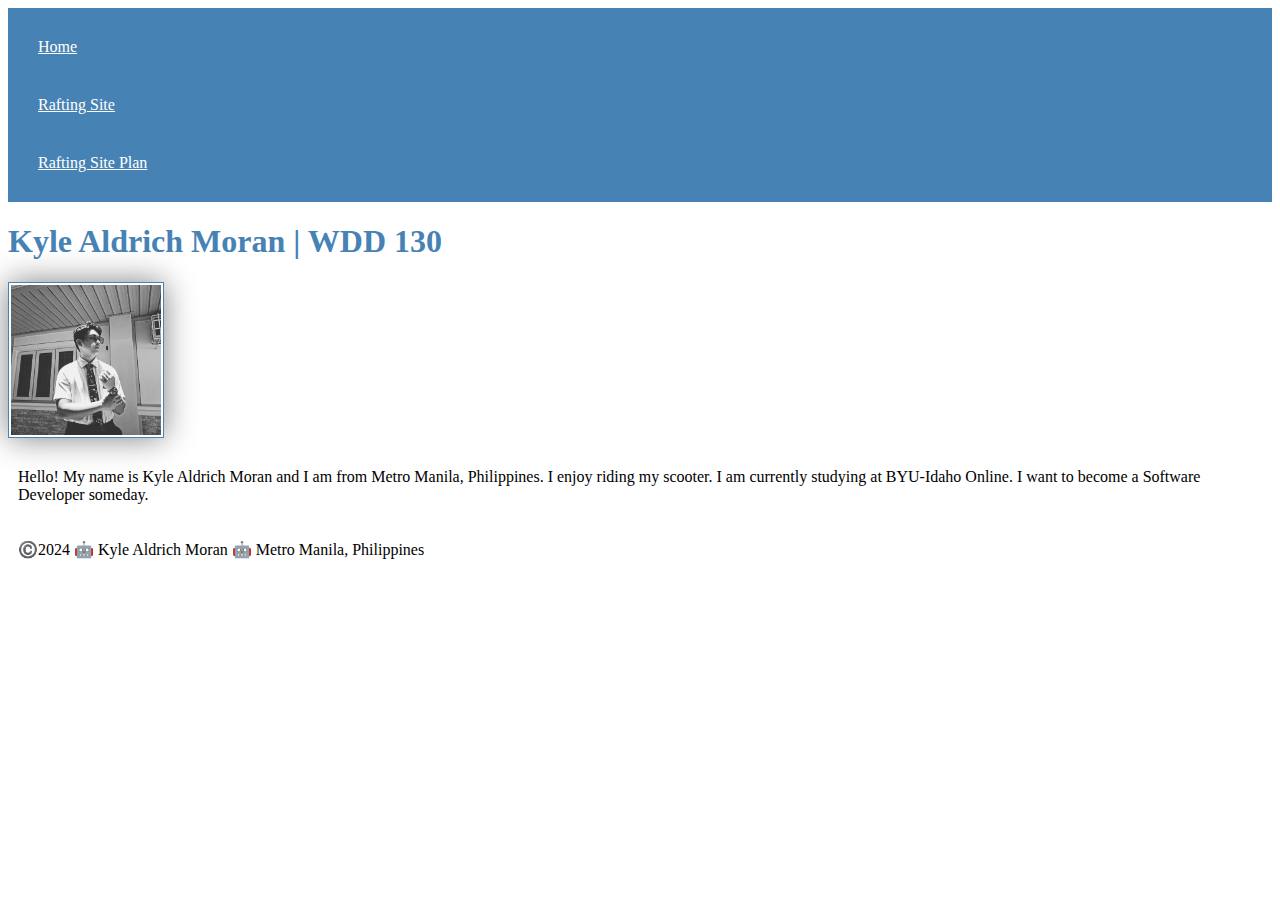
==== index.html @ ad28ed13 "css added" ====
<!doctype html>
<html lang="en-US">
  <head>
    <link rel="stylesheet" href="styles/styles.css">
    <meta charset="utf-8" />
    <meta name="viewport" content="width=device-width,initial-scale=1.0" />
    <title>Kyle Aldrich Moran | WDD 130</title>
  </head>
  <body>
    <header>
        <nav>
            <a href="#">Home</a>
            <a href="wwr/">Rafting Site</a>
            <a href="wwr/site-plan-rafting.html">Rafting Site Plan</a>
        </nav>
    </header>
    <main>
        <h1>Kyle Aldrich Moran | WDD 130</h1>
        <img src="images/profile.jpg" alt="Hello, my name is Kyle Aldrich Moran" width="200">
        <p>Hello! My name is Kyle Aldrich Moran and I am from Metro Manila, Philippines. I enjoy riding my scooter.
          I am currently studying at BYU-Idaho Online. I want to become a Software Developer someday. 
        </p>
    </main>
    <footer>
      <p>©️2024 🤖 Kyle Aldrich Moran 🤖 Metro Manila, Philippines</p>
    </footer>
  </body>
</html>
---- styles/styles.css ----
nav {
    background-color: steelblue;
    padding: 10px;
}
nav a {
    color: white;
    display: block;
    padding: 20px;
}
h1 {
    color: steelblue;
}
img {
    width: 150px;
    height: auto;
    border: 1px solid steelblue;
    padding: 2px;
    box-shadow: 0 0 30px gray;
}
p {
    padding: 10px;
}
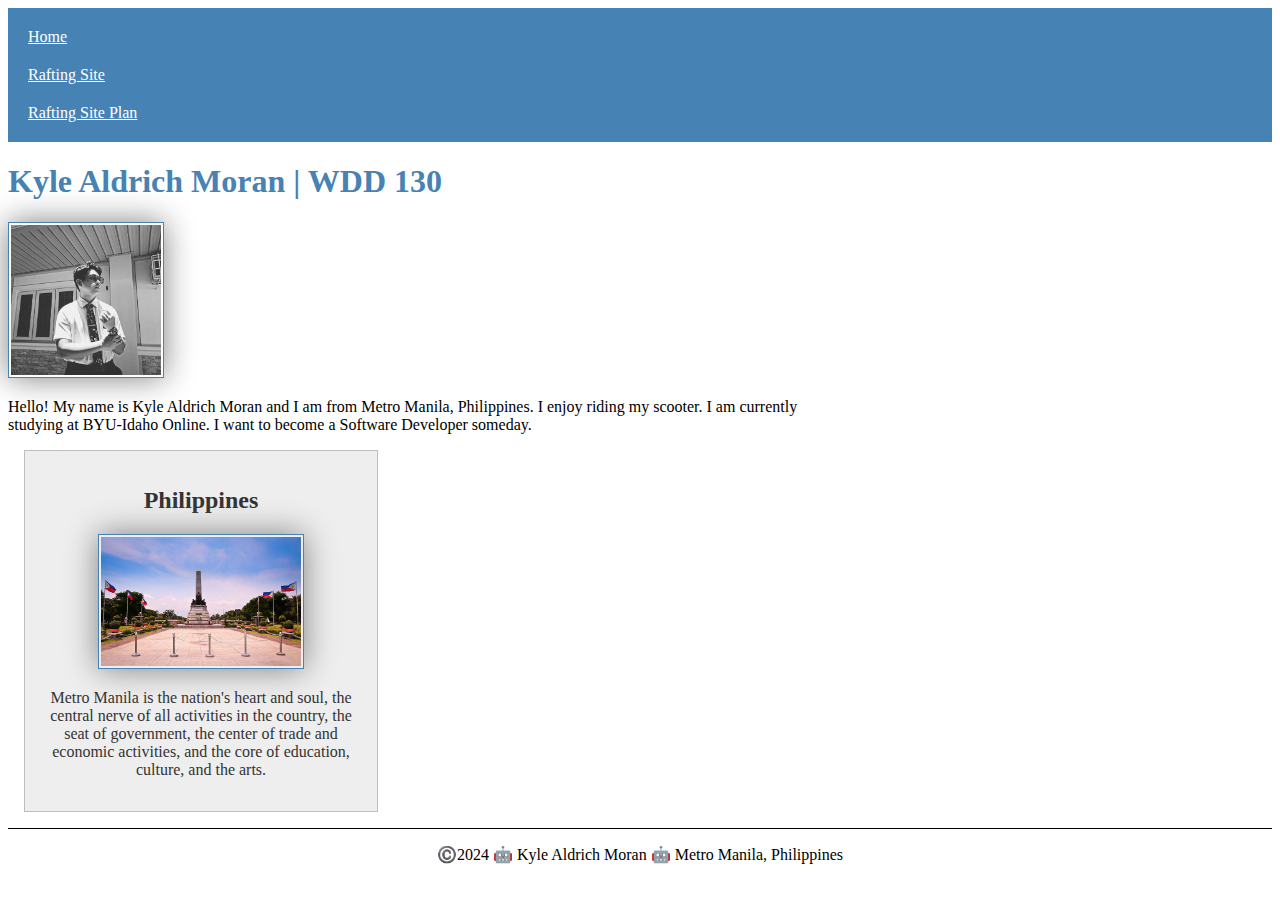
==== commit 2b5fa353: "updated" ====
--- a/index.html
+++ b/index.html
@@ -1,11 +1,16 @@
 <!doctype html>
 <html lang="en-US">
+
   <head>
+    <meta charset="utf-8">
+    <meta name="viewport" content="width=device-width,initial-scale=1.0">
+    <title>Kyle Aldrich Moran | WDD 130</title>
+    <meta name="description" content="Kyle Aldrich Moran's BYU-Idaho WDD 133 course home page">
+    <meta name="author" content="Kyle Aldrich Moran">
+
     <link rel="stylesheet" href="styles/styles.css">
-    <meta charset="utf-8" />
-    <meta name="viewport" content="width=device-width,initial-scale=1.0" />
-    <title>Kyle Aldrich Moran | WDD 130</title>
   </head>
+
   <body>
     <header>
         <nav>
@@ -21,8 +26,15 @@
           I am currently studying at BYU-Idaho Online. I want to become a Software Developer someday. 
         </p>
     </main>
+    <aside>
+      <h2>Philippines</h2>
+      <img src="images/rizal-park.jpg" alt="Rizal Park, Tourist Spot in Metro Manila">
+      <p>Metro Manila is the nation's heart and soul, the central nerve of all activities in the country, 
+        the seat of government, the center of trade and economic activities, and the core of education, culture, and the arts.</p>
+    </aside>
     <footer>
       <p>©️2024 🤖 Kyle Aldrich Moran 🤖 Metro Manila, Philippines</p>
     </footer>
   </body>
+  
 </html>
--- a/styles/styles.css
+++ b/styles/styles.css
@@ -5,7 +5,7 @@
 nav a {
     color: white;
     display: block;
-    padding: 20px;
+    padding: 10px;
 }
 h1 {
     color: steelblue;
@@ -19,4 +19,35 @@
 }
 p {
     padding: 10px;
+}
+main {
+    max-width: 840px;
+}
+main img {
+    width: 150px;
+    height: auto;
+    border: 1px solid steelblue;
+    padding: 2px;
+    box-shadow: 0 0 30px gray;
+}
+aside {
+    width: 20em;
+    margin: 1em;
+    border: 1px solid rgba(0, 0, 0, 0.2);
+    padding: 1em;
+    background-color: #eee;
+    color: #333;
+    text-align: center;
+}
+aside img {
+    width: 200px;
+    height: auto;
+}
+p {
+    padding: 0;
+}
+footer {
+    margin-top: 1em;
+    border-top: 1px solid #000;
+    text-align: center;
 }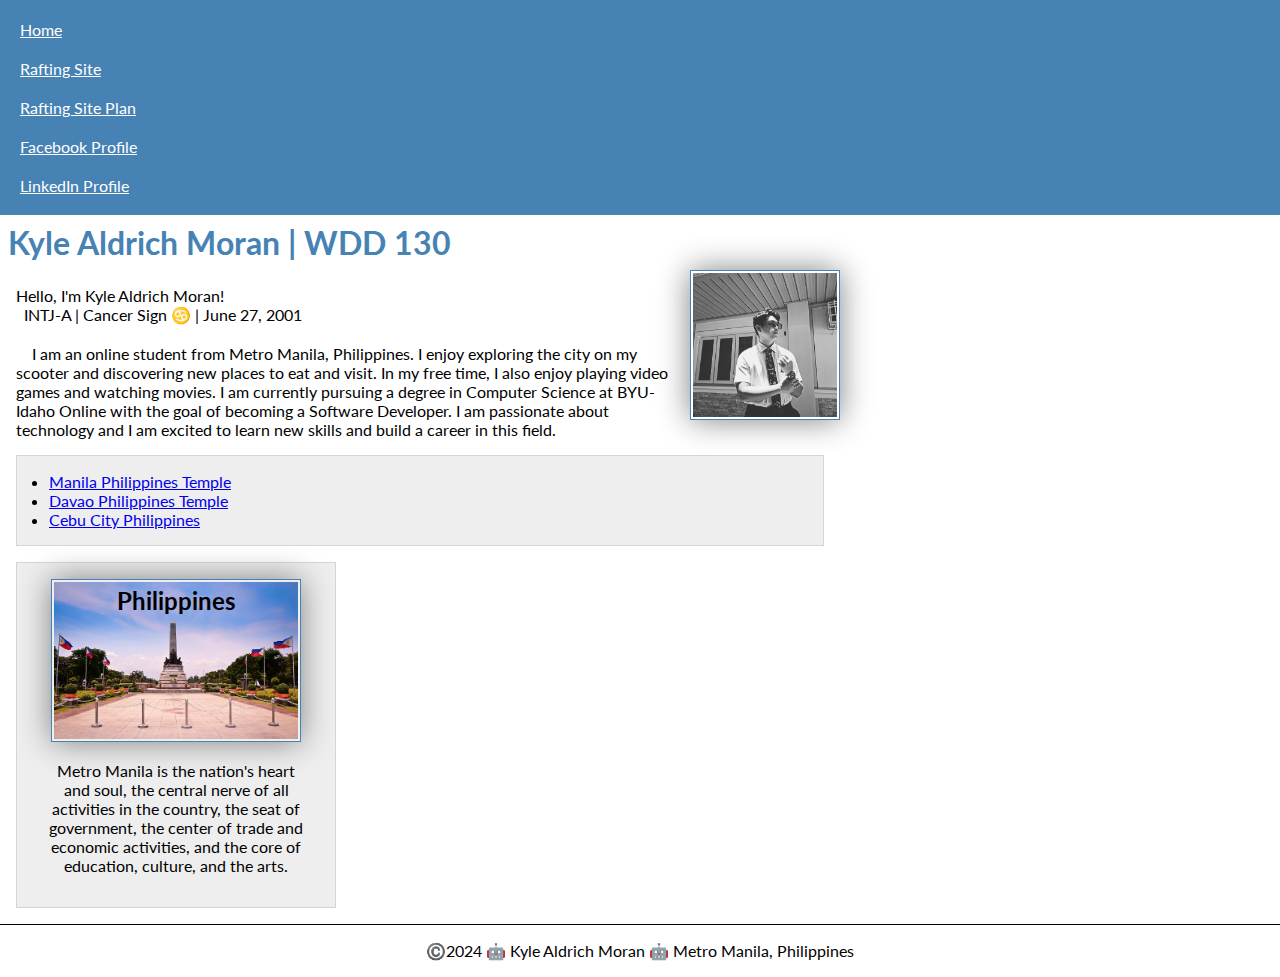
==== commit 073f05d1: "updated May 09, 2024" ====
--- a/index.html
+++ b/index.html
@@ -1,32 +1,43 @@
-<!doctype html>
+
+<!DOCTYPE html>
 <html lang="en-US">
-
   <head>
     <meta charset="utf-8">
     <meta name="viewport" content="width=device-width,initial-scale=1.0">
     <title>Kyle Aldrich Moran | WDD 130</title>
     <meta name="description" content="Kyle Aldrich Moran's BYU-Idaho WDD 133 course home page">
     <meta name="author" content="Kyle Aldrich Moran">
-
     <link rel="stylesheet" href="styles/styles.css">
   </head>
-
   <body>
     <header>
         <nav>
             <a href="#">Home</a>
             <a href="wwr/">Rafting Site</a>
             <a href="wwr/site-plan-rafting.html">Rafting Site Plan</a>
+            <a href="https://www.facebook.com/Alderesuu/">Facebook Profile</a>
+            <a href="linkedin.com/in/kyle-aldrich-moran-945b67278">LinkedIn Profile</a>
+            <link rel="preconnect" href="https://fonts.googleapis.com">
+<link rel="preconnect" href="https://fonts.gstatic.com" crossorigin>
+<link href="https://fonts.googleapis.com/css2?family=Lato:ital,wght@0,100;0,300;0,400;0,700;0,900;1,100;1,300;1,400;1,700;1,900&family=Merriweather:ital,wght@0,300;0,400;0,700;0,900;1,300;1,400;1,700;1,900&display=swap" rel="stylesheet">
         </nav>
     </header>
     <main>
         <h1>Kyle Aldrich Moran | WDD 130</h1>
         <img src="images/profile.jpg" alt="Hello, my name is Kyle Aldrich Moran" width="200">
-        <p>Hello! My name is Kyle Aldrich Moran and I am from Metro Manila, Philippines. I enjoy riding my scooter.
-          I am currently studying at BYU-Idaho Online. I want to become a Software Developer someday. 
-        </p>
+        <p>Hello, I'm Kyle Aldrich Moran!
+          <br> 
+          &nbsp; INTJ-A | Cancer Sign ♋ | June 27, 2001
+          <br> <br>
+          &emsp; I am an online student from Metro Manila, Philippines. I enjoy exploring the city on my scooter and discovering new places to eat and visit. In my free time, I also enjoy playing video games and watching movies. I am currently pursuing a degree in Computer Science at BYU-Idaho Online with the goal of becoming a Software Developer. 
+          I am passionate about technology and I am excited to learn new skills and build a career in this field.</p>
+        <ul class="box indent">
+          <li><a href="https://www.churchofjesuschrist.org/temples/details/manila-philippines-temple?lang=eng" target="_blank">Manila Philippines Temple</a></li>
+          <li><a href="https://www.churchofjesuschrist.org/temples/details/davao-philippines-temple?lang=eng" target="_blank">Davao Philippines Temple</a></li>
+          <li><a href="https://www.churchofjesuschrist.org/temples/details/cebu-city-philippines-temple?lang=eng" target="_blank">Cebu City Philippines</a></li>
+        </ul>
     </main>
-    <aside>
+    <aside class="box">
       <h2>Philippines</h2>
       <img src="images/rizal-park.jpg" alt="Rizal Park, Tourist Spot in Metro Manila">
       <p>Metro Manila is the nation's heart and soul, the central nerve of all activities in the country, 
@@ -36,5 +47,5 @@
       <p>©️2024 🤖 Kyle Aldrich Moran 🤖 Metro Manila, Philippines</p>
     </footer>
   </body>
-  
+<!--May 9, 2024 last modified-->
 </html>
--- a/styles/styles.css
+++ b/styles/styles.css
@@ -1,3 +1,12 @@
+* {
+    margin: 0;
+    padding: 0;
+    box-sizing: border-box;
+}
+body {
+    font-size: 16px;
+    font-family: Lato, Merriweather;
+}
 nav {
     background-color: steelblue;
     padding: 10px;
@@ -9,6 +18,7 @@
 }
 h1 {
     color: steelblue;
+    padding: .5rem;
 }
 img {
     width: 150px;
@@ -19,6 +29,7 @@
 }
 p {
     padding: 10px;
+    margin: 1rem;
 }
 main {
     max-width: 840px;
@@ -29,6 +40,8 @@
     border: 1px solid steelblue;
     padding: 2px;
     box-shadow: 0 0 30px gray;
+    float: right;
+    margin: 0 0 1rem 1rem;
 }
 aside {
     width: 20em;
@@ -38,10 +51,18 @@
     background-color: #eee;
     color: #333;
     text-align: center;
+    position: relative;
 }
 aside img {
-    width: 200px;
+    width: 250px;
     height: auto;
+
+}
+aside h2 {
+    position: absolute;
+    top: 23px;
+    left: 100px;
+   
 }
 p {
     padding: 0;
@@ -50,4 +71,17 @@
     margin-top: 1em;
     border-top: 1px solid #000;
     text-align: center;
+}
+
+/* Class Selectors */
+.box {
+    margin: 1rem;
+    border: 1px solid rgba(0, 0, 0, 0.1);
+    padding: 1rem;
+    background-color: #eee;
+    color: #000;
+}
+
+.indent {
+    padding-left: 2rem;
 }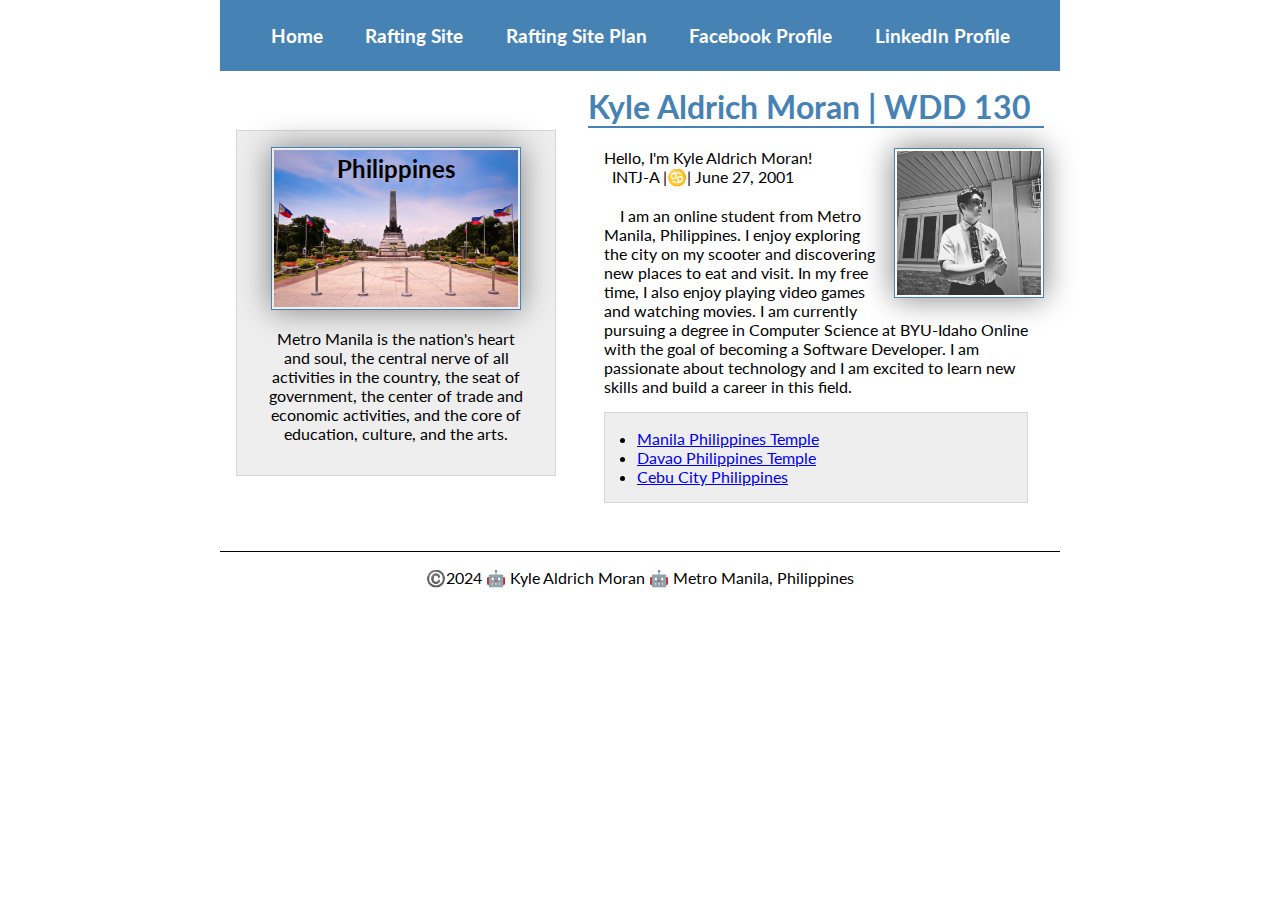
==== commit 3c80a60f: "May 12, 2024 updated" ====
--- a/index.html
+++ b/index.html
@@ -18,16 +18,17 @@
             <a href="https://www.facebook.com/Alderesuu/">Facebook Profile</a>
             <a href="linkedin.com/in/kyle-aldrich-moran-945b67278">LinkedIn Profile</a>
             <link rel="preconnect" href="https://fonts.googleapis.com">
-<link rel="preconnect" href="https://fonts.gstatic.com" crossorigin>
-<link href="https://fonts.googleapis.com/css2?family=Lato:ital,wght@0,100;0,300;0,400;0,700;0,900;1,100;1,300;1,400;1,700;1,900&family=Merriweather:ital,wght@0,300;0,400;0,700;0,900;1,300;1,400;1,700;1,900&display=swap" rel="stylesheet">
+            <link rel="preconnect" href="https://fonts.gstatic.com" crossorigin>
+            <link href="https://fonts.googleapis.com/css2?family=Lato:ital,wght@0,100;0,300;0,400;0,700;0,900;1,100;1,300;1,400;1,700;1,900&family=Merriweather:ital,wght@0,300;0,400;0,700;0,900;1,300;1,400;1,700;1,900&display=swap" rel="stylesheet">
         </nav>
     </header>
+    <div class="grid">
     <main>
         <h1>Kyle Aldrich Moran | WDD 130</h1>
         <img src="images/profile.jpg" alt="Hello, my name is Kyle Aldrich Moran" width="200">
         <p>Hello, I'm Kyle Aldrich Moran!
           <br> 
-          &nbsp; INTJ-A | Cancer Sign ♋ | June 27, 2001
+          &nbsp; INTJ-A |♋| June 27, 2001
           <br> <br>
           &emsp; I am an online student from Metro Manila, Philippines. I enjoy exploring the city on my scooter and discovering new places to eat and visit. In my free time, I also enjoy playing video games and watching movies. I am currently pursuing a degree in Computer Science at BYU-Idaho Online with the goal of becoming a Software Developer. 
           I am passionate about technology and I am excited to learn new skills and build a career in this field.</p>
@@ -43,9 +44,10 @@
       <p>Metro Manila is the nation's heart and soul, the central nerve of all activities in the country, 
         the seat of government, the center of trade and economic activities, and the core of education, culture, and the arts.</p>
     </aside>
+    </div>
     <footer>
       <p>©️2024 🤖 Kyle Aldrich Moran 🤖 Metro Manila, Philippines</p>
     </footer>
   </body>
-<!--May 9, 2024 last modified-->
+<!--May 12, 2024 last modified-->
 </html>
--- a/styles/styles.css
+++ b/styles/styles.css
@@ -1,4 +1,4 @@
-* {
+*{
     margin: 0;
     padding: 0;
     box-sizing: border-box;
@@ -9,19 +9,26 @@
 }
 nav {
     background-color: steelblue;
-    padding: 10px;
+    padding: 1rem;
+    display: flex;
+    justify-content: space-evenly;
+    align-items: center;
 }
 nav a {
+    display: block;
+    text-decoration: none;
     color: white;
-    display: block;
-    padding: 10px;
+    padding: .5rem;
+    font-size: 1.2rem;
+    font-weight: 700;
 }
 h1 {
     color: steelblue;
-    padding: .5rem;
+    border-bottom: 2px solid steelblue;
+    margin-bottom: 20px;
 }
 img {
-    width: 150px;
+    width: 100%;
     height: auto;
     border: 1px solid steelblue;
     padding: 2px;
@@ -30,9 +37,6 @@
 p {
     padding: 10px;
     margin: 1rem;
-}
-main {
-    max-width: 840px;
 }
 main img {
     width: 150px;
@@ -52,6 +56,8 @@
     color: #333;
     text-align: center;
     position: relative;
+    grid-column: 1/2;
+    grid-row: 1/2;
 }
 aside img {
     width: 250px;
@@ -67,11 +73,24 @@
 p {
     padding: 0;
 }
+header, .grid, footer {
+    max-width: 840px;
+    margin: 0 auto;
+}
 footer {
     margin-top: 1em;
     border-top: 1px solid #000;
     text-align: center;
 }
+.grid {
+    display: grid;
+    align-items: center;
+} 
+main {
+    grid-column: 2/3;
+    margin: 1rem;
+}
+
 
 /* Class Selectors */
 .box {
